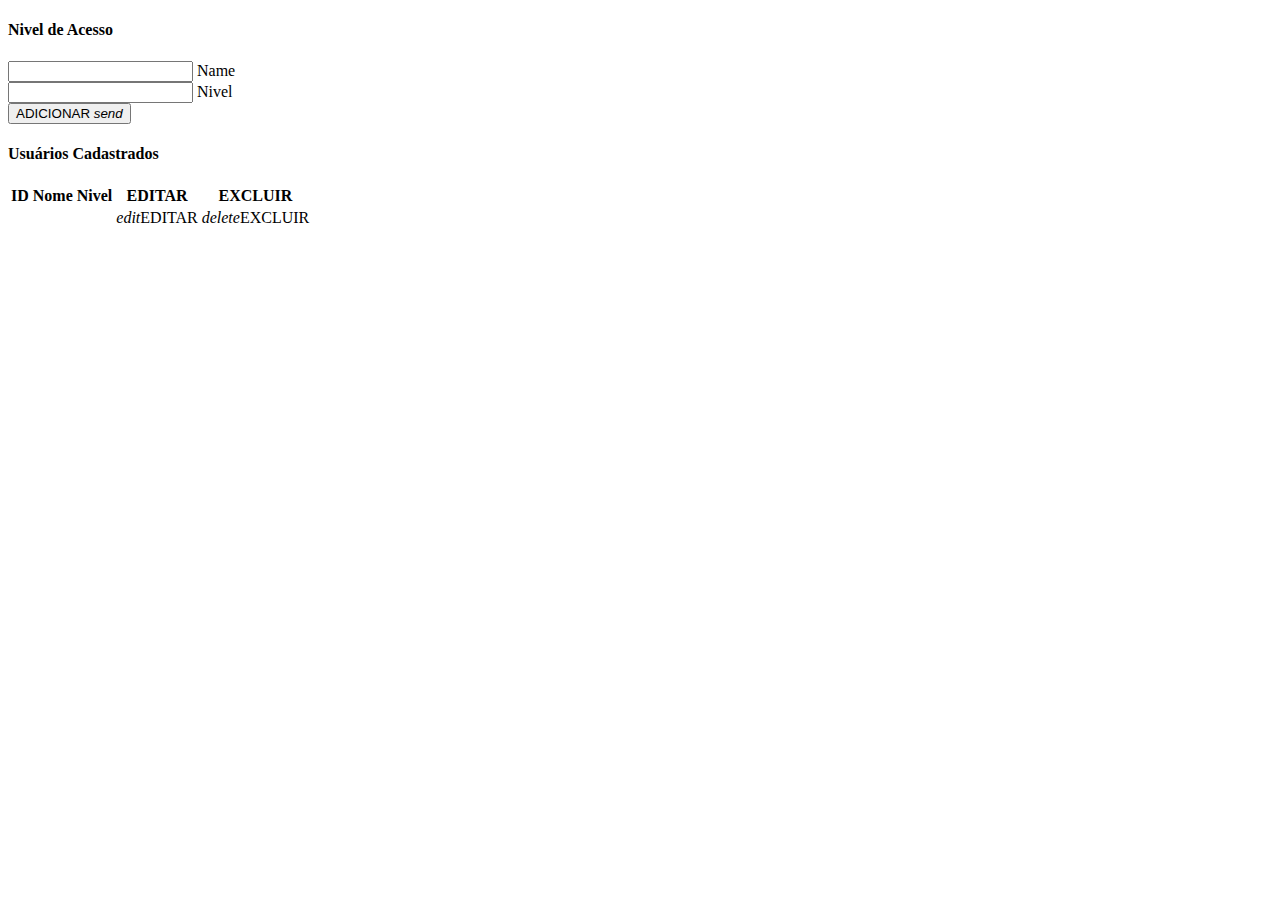
==== src/main/resources/templates/acess.html @ 50cc56b1 "responsive css materialize" ====
<!DOCTYPE html>
<html xmlns="http://www.w3.org/1999/xhtml"
	xmlns:th="http://www.thymeleaf.org">
<head>
<meta th:replace="template :: head1"></meta>
<meta th:replace="template :: head2"></meta>
<link th:replace="template :: head3"></link>
<link th:replace="template :: head4"></link>
<link th:replace="template :: head5"></link>
<meta th:replace="template :: head6"></meta>
<link th:replace="template :: head7"></link>
<title>Niveis de Acesso</title>
</head>
<body>

	<div th:replace="template :: header"></div>
	
	<main>
	<!--FORM-->
		<div class="container">
		<div class="section">
		<div class="row">
			<h4>Nivel de Acesso</h4>
			<form class="col s12" method="POST" th:object="${acess}"
			th:action="@{/a/niveis-de-acesso}">
				<div class="row">
					<div class="input-field col s6">
						<input type="text" name="name" th:field="*{name}"
							th:required="required" />
							<label for="name" class="active">Name</label>
					</div>
					<div class="input-field col s6">
						<input type="text" name="level" th:field="*{level}" th:required="required" />
						<label for="level" class="active">Nivel</label>
					</div>
				</div>
				<div class="row">
					<div class="input-field col s6">
						<button class="btn waves-effect waves-light" type="submit"
							name="action">
							ADICIONAR <i class="material-icons right">send</i>
						</button>
					</div>
				</div>
			</form>
		</div>
		<!--/FORM-->
		<!--RESULTS-->
		<div class="row">
			<h4>Usuários Cadastrados</h4>
			<table class="highlight responsive-table">
				<tr>
					<th>ID</th>
					<th>Nome</th>
					<th>Nivel</th>
					<th>EDITAR</th>
					<th>EXCLUIR</th>
				</tr>
					<tr th:each="acess : ${acesss}">
						<td th:text="${acess.id}"></td>
						<td th:text="${acess.name}"></td>
						<td th:text="${acess.level}"></td>
						<td><a class="waves-effect waves-light btn"
							th:href="${'/a/niveis-de-acesso/editar/' + acess}"><i
								class="material-icons left">edit</i>EDITAR</a></td>
						<td><a class="waves-effect waves-light btn red"
							th:href="${'/a/niveis-de-acesso/deletar/' + acess}"><i
								class="material-icons left">delete</i>EXCLUIR</a></td>
					</tr>
			</table>
			<br></br>
		</div>
		</div>
		</div>
		</main>
	<!--/RESULTS-->
	<div th:replace="template :: footer"></div>
	<div th:replace="template :: script"></div>
</body>
</html>
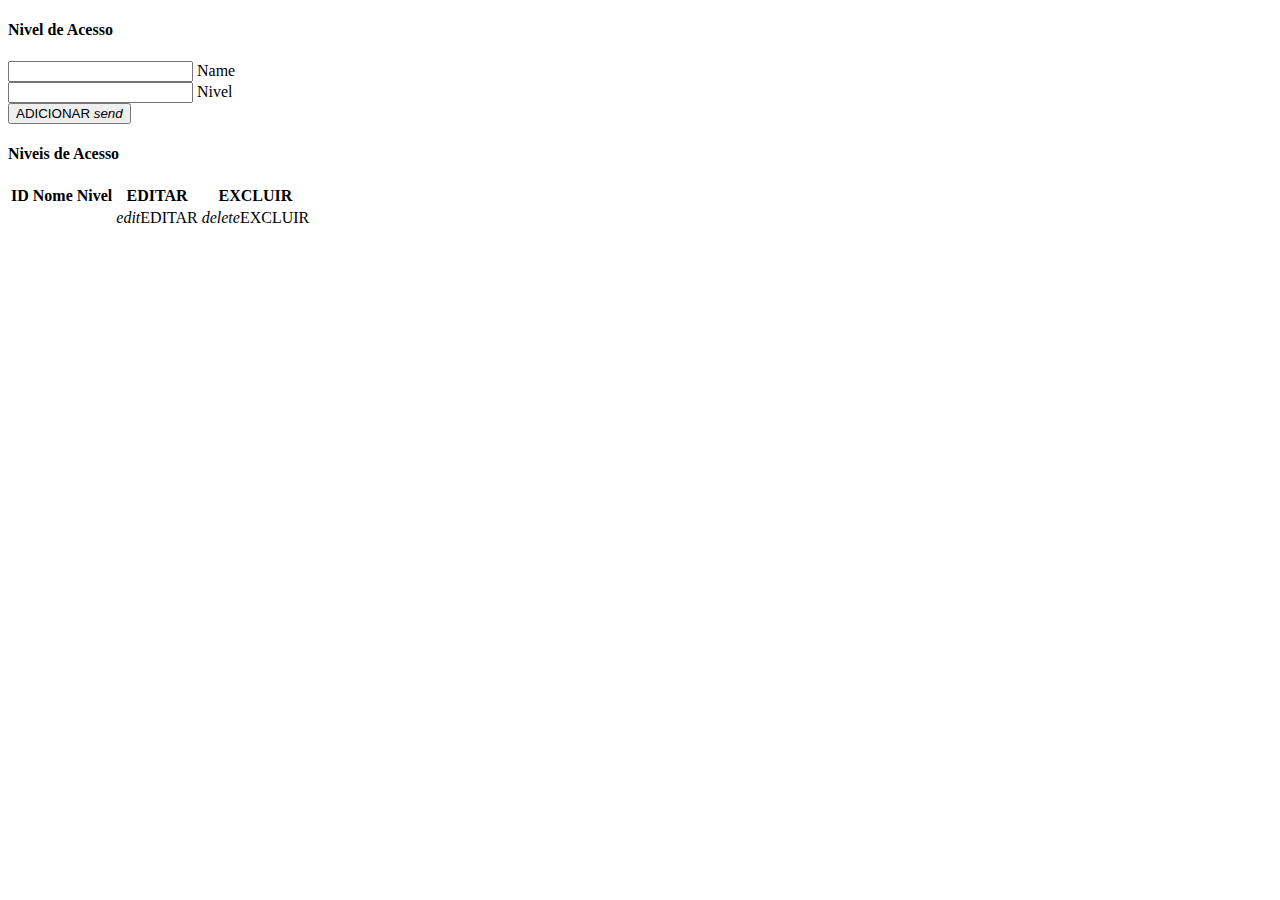
==== commit 4d2d3964: "update services and test" ====
--- a/src/main/resources/templates/acess.html
+++ b/src/main/resources/templates/acess.html
@@ -1,80 +1,77 @@
 <!DOCTYPE html>
-<html xmlns="http://www.w3.org/1999/xhtml"
-	xmlns:th="http://www.thymeleaf.org">
+<html xmlns="http://www.w3.org/1999/xhtml" xmlns:th="http://www.thymeleaf.org">
+
 <head>
-<meta th:replace="template :: head1"></meta>
-<meta th:replace="template :: head2"></meta>
-<link th:replace="template :: head3"></link>
-<link th:replace="template :: head4"></link>
-<link th:replace="template :: head5"></link>
-<meta th:replace="template :: head6"></meta>
-<link th:replace="template :: head7"></link>
-<title>Niveis de Acesso</title>
+    <meta th:replace="template :: head1"></meta>
+    <meta th:replace="template :: head2"></meta>
+    <link th:replace="template :: head3"></link>
+    <link th:replace="template :: head4"></link>
+    <link th:replace="template :: head5"></link>
+    <meta th:replace="template :: head6"></meta>
+    <link th:replace="template :: head7"></link>
+    <title>Niveis de Acesso</title>
 </head>
+
 <body>
 
-	<div th:replace="template :: header"></div>
-	
-	<main>
-	<!--FORM-->
-		<div class="container">
-		<div class="section">
-		<div class="row">
-			<h4>Nivel de Acesso</h4>
-			<form class="col s12" method="POST" th:object="${acess}"
-			th:action="@{/a/niveis-de-acesso}">
-				<div class="row">
-					<div class="input-field col s6">
-						<input type="text" name="name" th:field="*{name}"
-							th:required="required" />
-							<label for="name" class="active">Name</label>
-					</div>
-					<div class="input-field col s6">
-						<input type="text" name="level" th:field="*{level}" th:required="required" />
-						<label for="level" class="active">Nivel</label>
-					</div>
-				</div>
-				<div class="row">
-					<div class="input-field col s6">
-						<button class="btn waves-effect waves-light" type="submit"
-							name="action">
-							ADICIONAR <i class="material-icons right">send</i>
-						</button>
-					</div>
-				</div>
-			</form>
-		</div>
-		<!--/FORM-->
-		<!--RESULTS-->
-		<div class="row">
-			<h4>Usuários Cadastrados</h4>
-			<table class="highlight responsive-table">
-				<tr>
-					<th>ID</th>
-					<th>Nome</th>
-					<th>Nivel</th>
-					<th>EDITAR</th>
-					<th>EXCLUIR</th>
-				</tr>
-					<tr th:each="acess : ${acesss}">
-						<td th:text="${acess.id}"></td>
-						<td th:text="${acess.name}"></td>
-						<td th:text="${acess.level}"></td>
-						<td><a class="waves-effect waves-light btn"
-							th:href="${'/a/niveis-de-acesso/editar/' + acess}"><i
+    <div th:replace="template :: header"></div>
+
+    <main>
+        <!--FORM-->
+        <div class="container">
+            <div class="section">
+                <div class="row">
+                    <h4>Nivel de Acesso</h4>
+                    <form class="col s12" method="POST" th:object="${acess}" th:action="@{/a/niveis-de-acesso}">
+                        <div class="row">
+                            <div class="input-field col s6">
+                                <input type="text" name="name" th:field="*{name}" th:required="required" />
+                                <label for="name" class="active">Name</label>
+                            </div>
+                            <div class="input-field col s6">
+                                <input type="text" name="level" th:field="*{level}" th:required="required" />
+                                <label for="level" class="active">Nivel</label>
+                            </div>
+                        </div>
+                        <div class="row">
+                            <div class="input-field col s6">
+                                <button class="btn waves-effect waves-light" type="submit" name="action">
+                                    ADICIONAR <i class="material-icons right">send</i>
+                                </button>
+                            </div>
+                        </div>
+                    </form>
+                </div>
+                <!--/FORM-->
+                <!--RESULTS-->
+                <div class="row">
+                    <h4>Niveis de Acesso</h4>
+                    <table class="highlight responsive-table">
+                        <tr>
+                            <th>ID</th>
+                            <th>Nome</th>
+                            <th>Nivel</th>
+                            <th>EDITAR</th>
+                            <th>EXCLUIR</th>
+                        </tr>
+                        <tr th:each="acess : ${acesss}">
+                            <td th:text="${acess.id}"></td>
+                            <td th:text="${acess.name}"></td>
+                            <td th:text="${acess.level}"></td>
+                            <td><a class="waves-effect waves-light btn" th:href="${'/a/niveis-de-acesso/editar/' + acess}"><i
 								class="material-icons left">edit</i>EDITAR</a></td>
-						<td><a class="waves-effect waves-light btn red"
-							th:href="${'/a/niveis-de-acesso/deletar/' + acess}"><i
+                            <td><a class="waves-effect waves-light btn red" th:href="${'/a/niveis-de-acesso/deletar/' + acess}"><i
 								class="material-icons left">delete</i>EXCLUIR</a></td>
-					</tr>
-			</table>
-			<br></br>
-		</div>
-		</div>
-		</div>
-		</main>
-	<!--/RESULTS-->
-	<div th:replace="template :: footer"></div>
-	<div th:replace="template :: script"></div>
+                        </tr>
+                    </table>
+                    <br></br>
+                </div>
+            </div>
+        </div>
+    </main>
+    <!--/RESULTS-->
+    <div th:replace="template :: footer"></div>
+    <div th:replace="template :: script"></div>
 </body>
+
 </html>